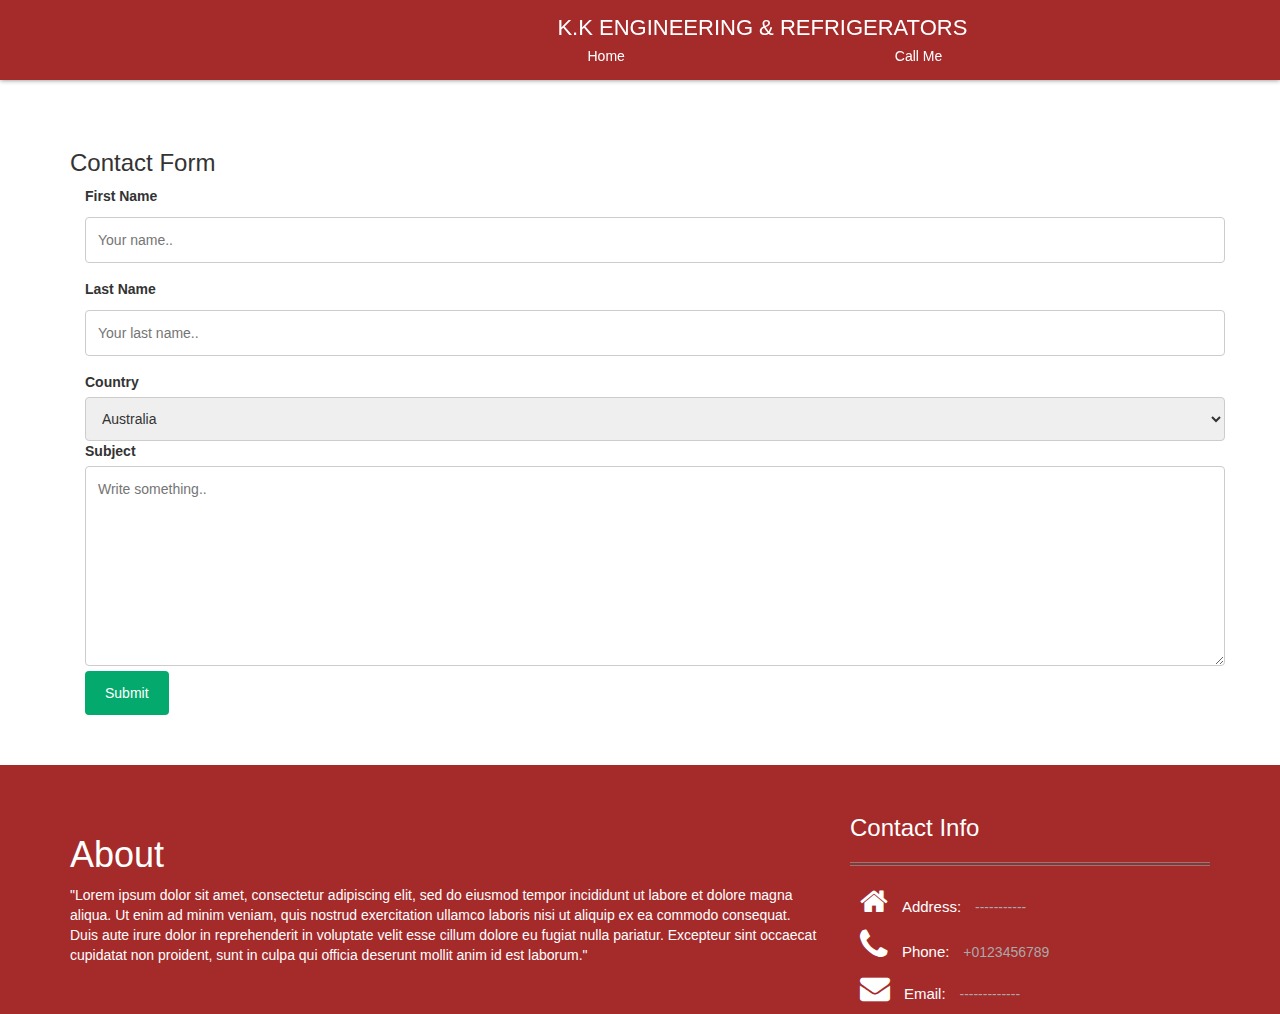
==== Contact.html @ 3ca13100 "Abhijeet Prajapati" ====
<!DOCTYPE html>
<html>
    <head>
        <title>K.K ENGINEERING & REFRIGERATORS</title>
        <link rel="stylesheet" href="./Style.CSS"><meta charset="utf-8">
        <meta name="viewport" content="width=device-width, initial-scale=1">
        <link rel="stylesheet" href="https://maxcdn.bootstrapcdn.com/bootstrap/3.4.0/css/bootstrap.min.css">
        <link rel="stylesheet" href="https://cdnjs.cloudflare.com/ajax/libs/font-awesome/4.7.0/css/font-awesome.min.css">
        <script src="https://ajax.googleapis.com/ajax/libs/jquery/3.4.0/jquery.min.js"></script>
        <script src="https://maxcdn.bootstrapcdn.com/bootstrap/3.4.0/js/bootstrap.min.js"></script>
    </head>
    <body>
        <header>
            <div>
                <nav class="nav" style="display: flex;">
                    <div class="row" style="text-align: center; padding-left: 465px;">
                        <div class="col-sm-12">
                            <div class="navlogo">
                                <a href="#" style="color: white;">K.K ENGINEERING & REFRIGERATORS</a>
                            </div>
                        </div>
                        <div class="col-sm-12">
                            <div class="row">
                                <div class="col-sm-6">
                                    <a href="./Index.html" style="color: white;">Home</a>
                                </div>
                                <div class="col-sm-6">
                                    <a href="tel:+1234567890" style="color: white;">Call Me</a>
                                </div>
                            </div>
                        </div>
                    </div>
                </nav>
            </div>
        </header>
        <div class="container">
            <div style=" margin-top: 150px; margin-bottom: 50px;">
                <h3>Contact Form</h3>
                <div class="container">
                <form action="/action_page.php">
                    <label for="fname">First Name</label>
                    <input type="text" id="fname" name="firstname" placeholder="Your name..">

                    <label for="lname">Last Name</label>
                    <input type="text" id="lname" name="lastname" placeholder="Your last name..">

                    <label for="country">Country</label>
                    <select id="country" name="country">
                    <option value="australia">Australia</option>
                    <option value="canada">Canada</option>
                    <option value="usa">USA</option>
                    </select>

                    <label for="subject">Subject</label>
                    <textarea id="subject" name="subject" placeholder="Write something.." style="height:200px"></textarea>

                    <input type="submit" value="Submit">
                </form>
                </div>
            </div>
        </div>
        <footer style="background-color: brown;">
            <div class="container">
                <div class="row">
                    <div class="col-sm-8" style="margin-top: 50px;">
                        <div class="row">
                            <div class="col-sm-12">
                                <h1 style="color: white;">About</h1>
                                <p style="color: white;">"Lorem ipsum dolor sit amet, consectetur adipiscing elit, sed do eiusmod tempor incididunt ut labore et dolore magna aliqua. 
                                    Ut enim ad minim veniam, quis nostrud exercitation ullamco laboris nisi ut aliquip ex ea commodo consequat. 
                                    Duis aute irure dolor in reprehenderit in voluptate velit esse cillum dolore eu fugiat nulla pariatur. 
                                    Excepteur sint occaecat cupidatat non proident, sunt in culpa qui officia deserunt mollit anim id est laborum."</p><p></p>
                            </div>
                        </div>
                    </div>
                    <div class="col-sm-4" style="margin-top: 50px;">
                        <h3 style="color:white; margin: 0px;">Contact Info</h3>
                        <hr style="margin:20px 0px 0px;padding:0px;border:0px;border-top: 1px solid gray;">
                        <hr style="margin:2px 0px 20px;padding:0px;border:0px;border-top: 1px solid gray;">
                        <div style="margin: 10px;">
                            <i class="fa fa-home" style="color:white;font-size: 30px;"></i>
                            <span style="color:white; font-size: 15px; margin-left: 10px;">Address:</span>
                            <span style="color:darkgray;margin-left: 10px;">-----------</span>
                        </div>
                        <div style="margin: 10px;">
                            <i class="fa fa-phone" style="color:white;font-size: 35px;"></i>
                            <span style="color:white; font-size: 15px; margin-left: 10px;">Phone:</span>
                            <span style="color:darkgray;margin-left: 10px;">+0123456789</span>
                        </div>
                        <div style="margin: 10px;">
                            <i class="fa fa-envelope" style="color:white;font-size: 30px;"></i>
                            <span style="color:white; font-size: 15px; margin-left: 10px;">Email:</span>
                            <span style="color:darkgray;margin-left: 10px;">-------------</span>
                        </div>
                    </div>
                </div>
            </div>
        </footer>
    </body>
</html>
---- Style.CSS ----
body {
    margin: 0px;
    padding: 0px;
}
.bgimage {
    background-image: url("./Assets/Refregeration.webp");
    width: 100%;
    height: 100vh;
    display: flow-root;
    background-repeat: no-repeat;
}
.banner {
    background-image: url("./Assets/Refregeration.webp");
    width: 100%;
    height: 600px;
    display: flow-root;
    background-repeat: no-repeat;
}
.bgimage01 {
    background-image: url("");
    width: 100%;
    height: auto;
    display: flow-root;
    margin-top: 100px;
    padding: 80px 0px;
    z-index: 999;
}
.nav {
    box-shadow: 0 0 5px grey;
    position: fixed;
    z-index: 50;
    align-items: center;
    background: brown;
    box-sizing: border-box;
    display: grid;
    height: 80px;
    left: 0;
    /* padding: 0 12px; */
    top: 0;
    width: 100%;
}
.navlogo {
    display: inline-block;
    box-flex: 1;
    flex-grow: 1;
    font-size: 22px;
    line-height: normal;
    min-width: 22px;
    overflow: hidden;
    padding: 0 20px;
    text-overflow: ellipsis;
    white-space: nowrap;
}
.button {
    color: white;
    text-align: center;
    border: none;
    text-decoration: none;
    background-color: #ff6b53;
    padding: 10px 20px;
    font-family: 'Roboto Condensed', sans-serif;
    font-size: 16px;
    border-radius: 5px;
    font-weight: 700;
    position: relative;
    display: inline-block;
    margin-bottom: 5px;
    text-transform: uppercase;
    box-shadow: 0 5px 0 #C2503D;
}
input[type=text], select, textarea {
    width: 100%;
    padding: 12px;
    border: 1px solid #ccc;
    border-radius: 4px;
    box-sizing: border-box;
    margin-top: 6px;
    margin-bottom: 16px;
    resize: vertical;
}
input[type=submit] {
    background-color: #04AA6D;
    color: white;
    padding: 12px 20px;
    border: none;
    border-radius: 4px;
    cursor: pointer;
}
input[type=submit]:hover {
    background-color: #45a049;
}
.div {
    font-size: 80px;
    width: 100%;
    color: white;
    text-align: center;
    font-weight: 700px;
    margin-bottom: 30px;
    text-shadow: 0 0 2px #222, 0 0 2px #222;
    line-height: 1.2;
}
.div0 {
    font-family:monospace;
    font-size: 28px;
    color:  #D8D8D8;
    text-shadow: 0 0 2px #222, 0 0 2px #222;
    text-align: center;
    width: 100%;
    margin-bottom: 30px;
}
.div01 {
    padding: 0 30px;
    position: absolute;
    z-index: 9998;
    margin: 0 auto;
    width: 100%;
    top: 30%;
    display: table;
    text-align: center;
}
.div02 {
    font-size: 30px;
    color: black;
    text-align: center;
    font-family: 'Roboto', sans-serif;
    padding: 0px 8px;
    margin: 0px 0px 0px;
}
.div03 {
    /* font-family:monospace; */
    font-size: 28px;
    color:  #D8D8D8;
    text-shadow: 0 0 2px #222, 0 0 2px #222;
    text-align: center;
    /* margin-top: 20px; */
    width: 100%;
    margin-bottom: 30px;
}
.div04 {
    text-align: center;
    /* margin-top: 80px; */
    font-size: 50px;
    font-weight: 700;
    margin: 0px 0px 0px;
    /* padding: 0px 30px; */
    color: #444;
    font-family: 'Roboto Condensed', sans-serif;
}
.div05 {
    position: relative;
    margin-bottom: 60px;
    padding: 0;
    border-bottom: 0;
    text-align: center;
    font-size: 50px;
    text-transform: uppercase;
    margin: 0px;
}
.bgcolor {
    background-color: #e7e7e7 !important;
    display: flow-root;
}
.style{
    color: black;
    display: table;
    margin: 50px auto 0;
    padding: 10px;
    border: 1px solid black;
    font-weight: 700;
    font-size: 16px;
}
.number {
    /* text-align: center; */
    color:#ff6b53;
    font-size: 50px;
    border-bottom: 1px solid darkgray;
}
.shadow {
    box-shadow: 0 4px 10px 0 rgba(0,0,0,0.2), 0 4px 20px 0 rgba(0,0,0,0.19);
}
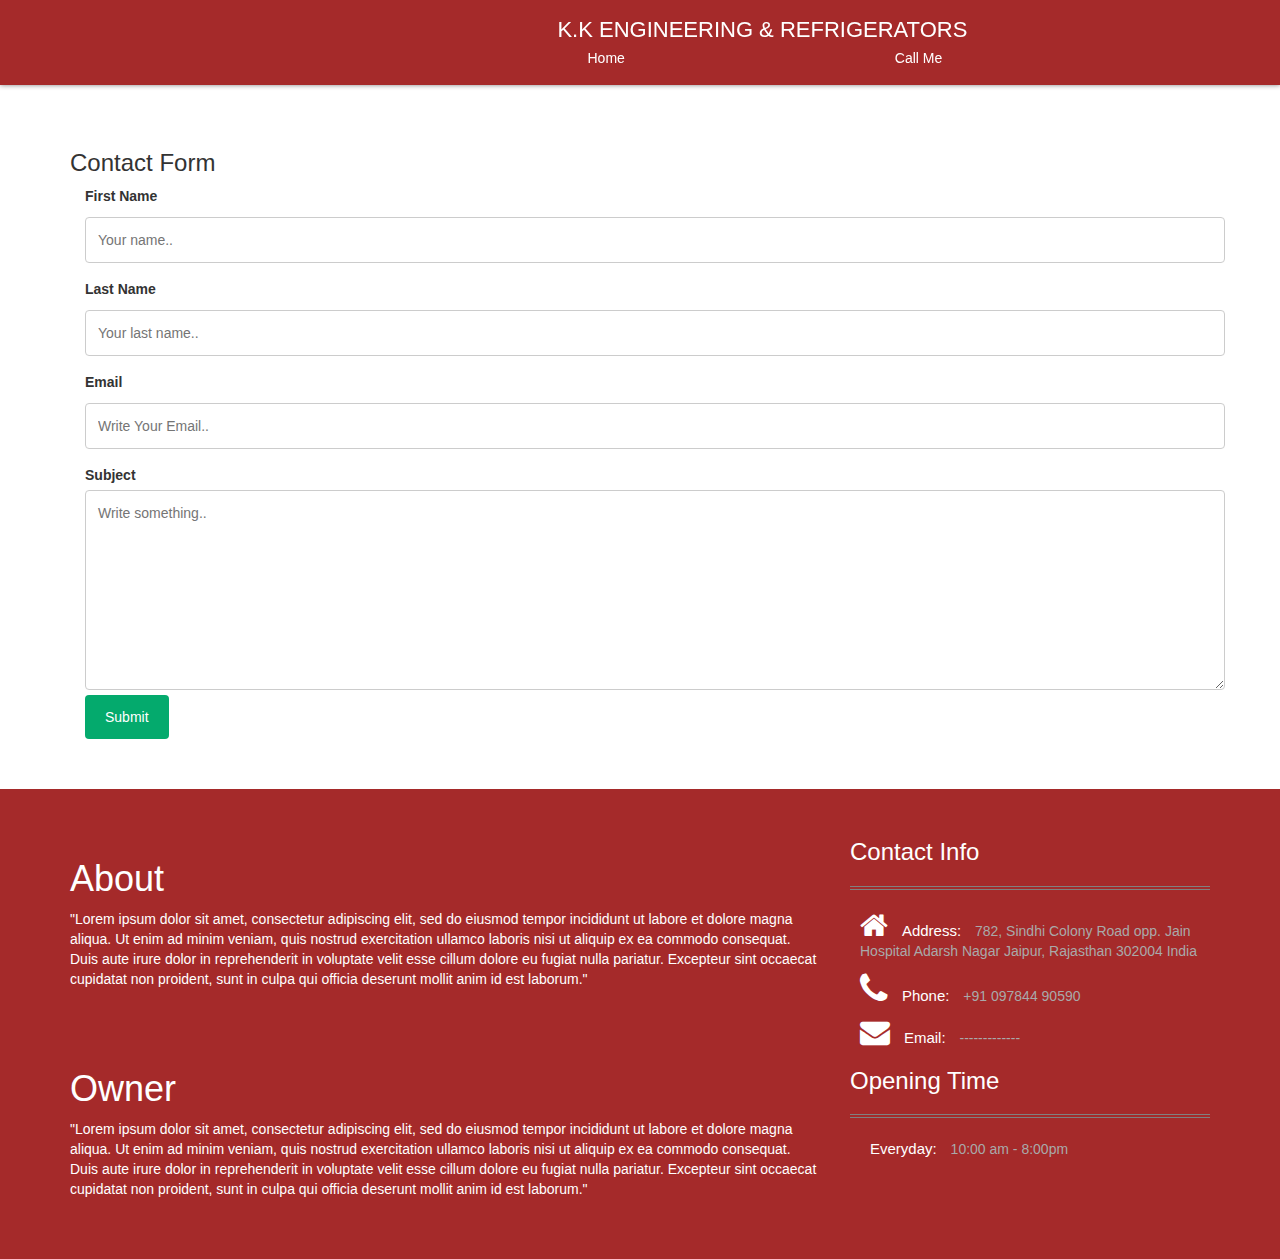
==== commit 653c0eb9: "Abhijeet Prajapati" ====
--- a/Contact.html
+++ b/Contact.html
@@ -44,12 +44,10 @@
                     <label for="lname">Last Name</label>
                     <input type="text" id="lname" name="lastname" placeholder="Your last name..">
 
-                    <label for="country">Country</label>
-                    <select id="country" name="country">
-                    <option value="australia">Australia</option>
-                    <option value="canada">Canada</option>
-                    <option value="usa">USA</option>
-                    </select>
+                    <label for="Email">Email</label>
+                    <input type="text" id="Email" name="Email" placeholder="Write Your Email..">
+                    <!-- <select id="Email" name="Email">
+                    </select> -->
 
                     <label for="subject">Subject</label>
                     <textarea id="subject" name="subject" placeholder="Write something.." style="height:200px"></textarea>
@@ -61,8 +59,8 @@
         </div>
         <footer style="background-color: brown;">
             <div class="container">
-                <div class="row">
-                    <div class="col-sm-8" style="margin-top: 50px;">
+                <div class="row" style="margin-top: 50px;">
+                    <div class="col-sm-8">
                         <div class="row">
                             <div class="col-sm-12">
                                 <h1 style="color: white;">About</h1>
@@ -71,26 +69,50 @@
                                     Duis aute irure dolor in reprehenderit in voluptate velit esse cillum dolore eu fugiat nulla pariatur. 
                                     Excepteur sint occaecat cupidatat non proident, sunt in culpa qui officia deserunt mollit anim id est laborum."</p><p></p>
                             </div>
+                            <div class="col-sm-12" style="margin-top: 50px; margin-bottom: 50px;">
+                                <h1 style="color: white;">Owner</h1>
+                                <p style="color: white;">"Lorem ipsum dolor sit amet, consectetur adipiscing elit, sed do eiusmod tempor incididunt ut labore et dolore magna aliqua. 
+                                    Ut enim ad minim veniam, quis nostrud exercitation ullamco laboris nisi ut aliquip ex ea commodo consequat. 
+                                    Duis aute irure dolor in reprehenderit in voluptate velit esse cillum dolore eu fugiat nulla pariatur. 
+                                    Excepteur sint occaecat cupidatat non proident, sunt in culpa qui officia deserunt mollit anim id est laborum."</p><p></p>
+                            </div>
                         </div>
                     </div>
-                    <div class="col-sm-4" style="margin-top: 50px;">
-                        <h3 style="color:white; margin: 0px;">Contact Info</h3>
-                        <hr style="margin:20px 0px 0px;padding:0px;border:0px;border-top: 1px solid gray;">
-                        <hr style="margin:2px 0px 20px;padding:0px;border:0px;border-top: 1px solid gray;">
-                        <div style="margin: 10px;">
-                            <i class="fa fa-home" style="color:white;font-size: 30px;"></i>
-                            <span style="color:white; font-size: 15px; margin-left: 10px;">Address:</span>
-                            <span style="color:darkgray;margin-left: 10px;">-----------</span>
-                        </div>
-                        <div style="margin: 10px;">
-                            <i class="fa fa-phone" style="color:white;font-size: 35px;"></i>
-                            <span style="color:white; font-size: 15px; margin-left: 10px;">Phone:</span>
-                            <span style="color:darkgray;margin-left: 10px;">+0123456789</span>
-                        </div>
-                        <div style="margin: 10px;">
-                            <i class="fa fa-envelope" style="color:white;font-size: 30px;"></i>
-                            <span style="color:white; font-size: 15px; margin-left: 10px;">Email:</span>
-                            <span style="color:darkgray;margin-left: 10px;">-------------</span>
+                    <div class="col-sm-4">
+                        <div class="row">
+                            <div class="col-sm-12">
+                                <h3 style="color:white; margin: 0px;">Contact Info</h3>
+                                <hr style="margin:20px 0px 0px;padding:0px;border:0px;border-top: 1px solid gray;">
+                                <hr style="margin:2px 0px 20px;padding:0px;border:0px;border-top: 1px solid gray;">
+                                <div style="margin: 10px;">
+                                    <i class="fa fa-home" style="color:white;font-size: 30px;"></i>
+                                    <span style="color:white; font-size: 15px; margin-left: 10px;">Address:</span>
+                                    <span style="color:darkgray;margin-left: 10px;">782, Sindhi Colony Road
+                                        opp. Jain Hospital
+                                        Adarsh Nagar
+                                        Jaipur, Rajasthan 302004
+                                        India</span>
+                                </div>
+                                <div style="margin: 10px;">
+                                    <i class="fa fa-phone" style="color:white;font-size: 35px;"></i>
+                                    <span style="color:white; font-size: 15px; margin-left: 10px;">Phone:</span>
+                                    <span style="color:darkgray;margin-left: 10px;">+91 097844 90590</span>
+                                </div>
+                                <div style="margin: 10px;">
+                                    <i class="fa fa-envelope" style="color:white;font-size: 30px;"></i>
+                                    <span style="color:white; font-size: 15px; margin-left: 10px;">Email:</span>
+                                    <span style="color:darkgray;margin-left: 10px;">-------------</span>
+                                </div>
+                            </div>
+                            <div class="col-sm-12" style="margin-top: 10px;">
+                                <h3 style="color:white; margin: 0px;">Opening Time</h3>
+                                <hr style="margin:20px 0px 0px;padding:0px;border:0px;border-top: 1px solid gray;">
+                                <hr style="margin:2px 0px 20px;padding:0px;border:0px;border-top: 1px solid gray;">
+                                <div style="margin: 10px;">
+                                    <span style="color:white; font-size: 15px; margin-left: 10px;">Everyday:</span>
+                                    <span style="color:darkgray;margin-left: 10px;">10:00 am - 8:00pm</span>
+                                </div>
+                            </div>
                         </div>
                     </div>
                 </div>
--- a/Style.CSS
+++ b/Style.CSS
@@ -3,14 +3,14 @@
     padding: 0px;
 }
 .bgimage {
-    background-image: url("./Assets/Refregeration.webp");
+    background-image: url("");
     width: 100%;
     height: 100vh;
     display: flow-root;
     background-repeat: no-repeat;
 }
 .banner {
-    background-image: url("./Assets/Refregeration.webp");
+    background-image: url("./Assets/Images/Refregeration.webp");
     width: 100%;
     height: 600px;
     display: flow-root;
@@ -33,7 +33,7 @@
     background: brown;
     box-sizing: border-box;
     display: grid;
-    height: 80px;
+    height: 85px;
     left: 0;
     /* padding: 0 12px; */
     top: 0;
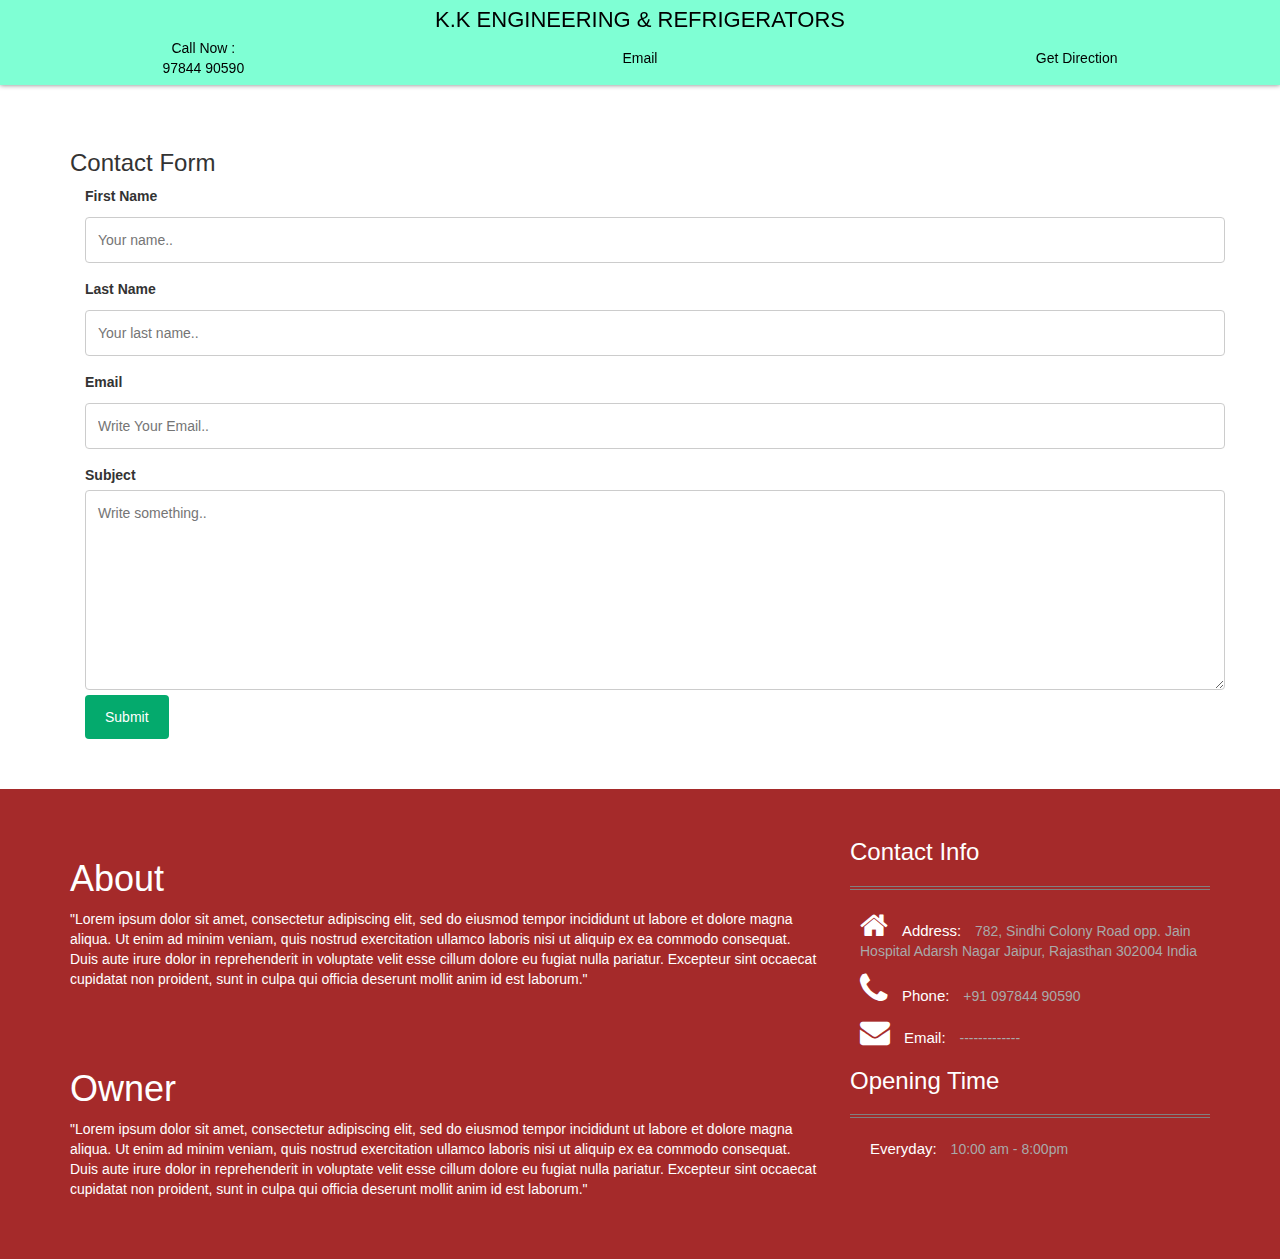
==== commit 5c2b773d: "Abhijeet Prajapati" ====
--- a/Contact.html
+++ b/Contact.html
@@ -12,20 +12,23 @@
     <body>
         <header>
             <div>
-                <nav class="nav" style="display: flex;">
-                    <div class="row" style="text-align: center; padding-left: 465px;">
+                <nav class="nav">
+                    <div class="row" style="text-align: center; align-content: center;">
                         <div class="col-sm-12">
                             <div class="navlogo">
-                                <a href="#" style="color: white;">K.K ENGINEERING & REFRIGERATORS</a>
+                                <a href="#" style="color: black">K.K ENGINEERING & REFRIGERATORS</a>
                             </div>
                         </div>
                         <div class="col-sm-12">
                             <div class="row">
-                                <div class="col-sm-6">
-                                    <a href="./Index.html" style="color: white;">Home</a>
+                                <div class="col-sm-4">
+                                    <a href="tel:+1234567890" style="color: black"><span>Call Now :</span><br><span>97844 90590</span></a>
                                 </div>
-                                <div class="col-sm-6">
-                                    <a href="tel:+1234567890" style="color: white;">Call Me</a>
+                                <div class="col-sm-4" style="margin-top: 10px;">
+                                    <a target="_self" href="./Contact.html" style="color: black">Email</a>
+                                </div>
+                                <div class="col-sm-4" style="margin-top: 10px;">
+                                    <a target="_blank" href="https://www.google.com/maps/dir//K.K+ENGINEERING+%26+REFRIGERATION/@26.8974818,75.7663652,12z/data=!4m8!4m7!1m0!1m5!1m1!1s0x396db7456c5d7c85:0xdb87c02f99ed81a3!2m2!1d75.8364055!2d26.8974991" style="color: black">Get Direction</a>
                                 </div>
                             </div>
                         </div>
--- a/Style.CSS
+++ b/Style.CSS
@@ -10,7 +10,8 @@
     background-repeat: no-repeat;
 }
 .banner {
-    background-image: url("./Assets/Images/Refregeration.webp");
+    margin: 20px;
+    background-image: url("./Assets/Home\ Image.jpg");
     width: 100%;
     height: 600px;
     display: flow-root;
@@ -30,7 +31,7 @@
     position: fixed;
     z-index: 50;
     align-items: center;
-    background: brown;
+    background: aquamarine;
     box-sizing: border-box;
     display: grid;
     height: 85px;
@@ -139,11 +140,11 @@
 .div04 {
     text-align: center;
     /* margin-top: 80px; */
-    font-size: 50px;
-    font-weight: 700;
+    font-size: 40px;
+    /* font-weight: 100; */
     margin: 0px 0px 0px;
     /* padding: 0px 30px; */
-    color: #444;
+    color: black;
     font-family: 'Roboto Condensed', sans-serif;
 }
 .div05 {
@@ -155,6 +156,11 @@
     font-size: 50px;
     text-transform: uppercase;
     margin: 0px;
+}
+.div06 {
+    display: flex;
+    flex-wrap: wrap;
+    justify-content: space-between;
 }
 .bgcolor {
     background-color: #e7e7e7 !important;
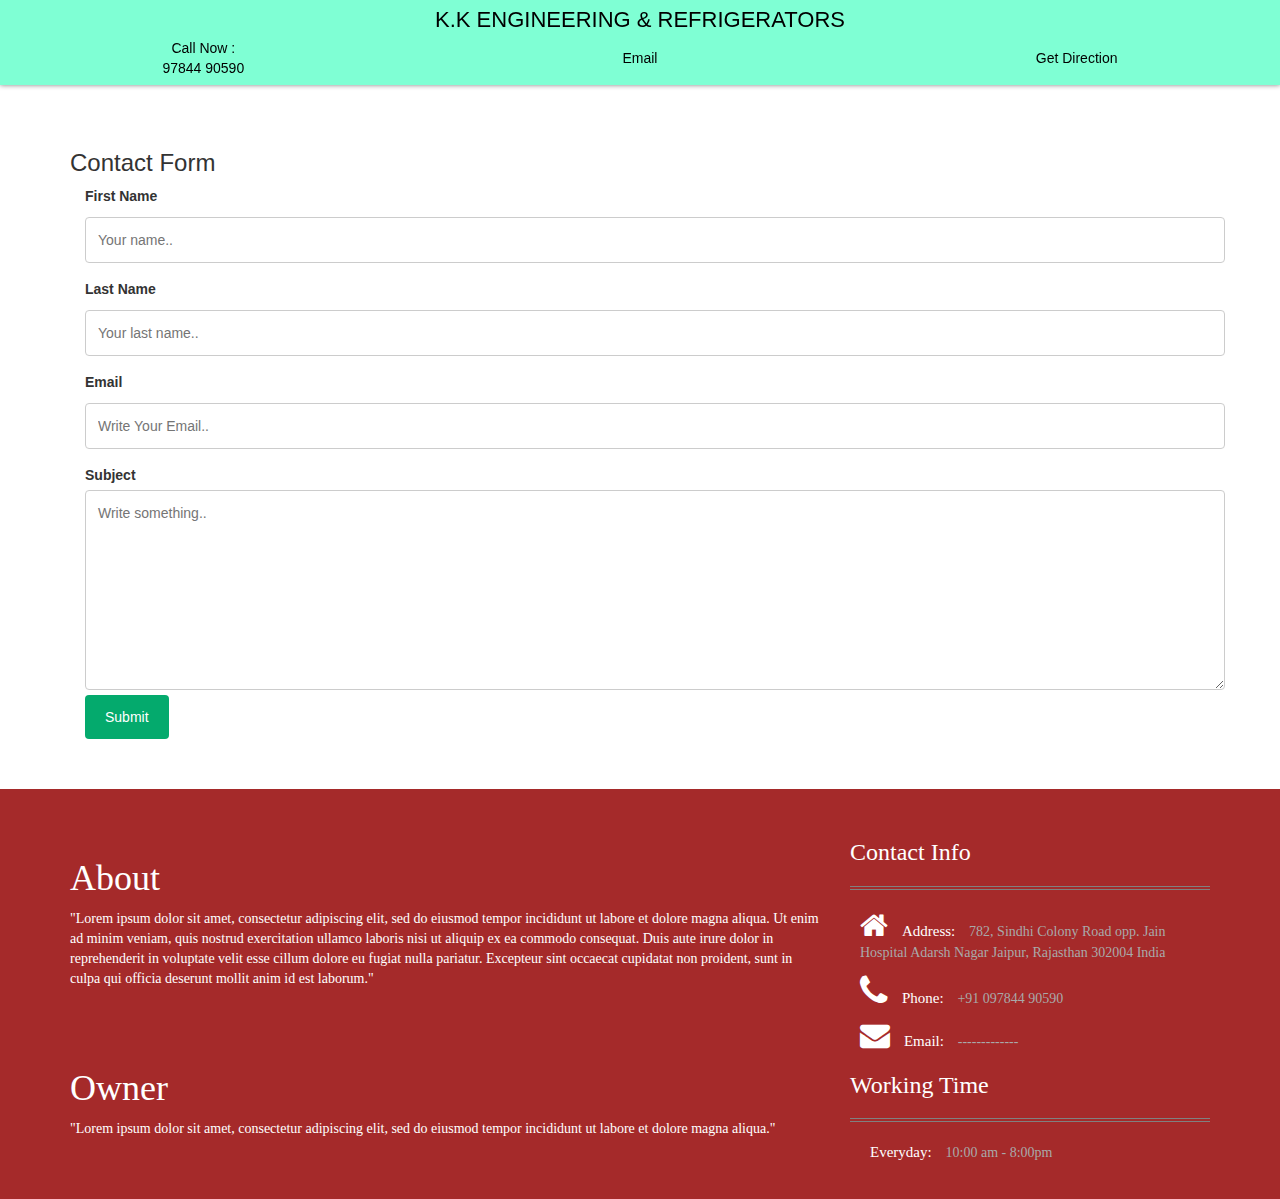
==== commit e8b037b2: "Abhijeet Prajapati" ====
--- a/Contact.html
+++ b/Contact.html
@@ -16,7 +16,7 @@
                     <div class="row" style="text-align: center; align-content: center;">
                         <div class="col-sm-12">
                             <div class="navlogo">
-                                <a href="#" style="color: black">K.K ENGINEERING & REFRIGERATORS</a>
+                                <a href="./Index.html" style="color: black">K.K ENGINEERING & REFRIGERATORS</a>
                             </div>
                         </div>
                         <div class="col-sm-12">
@@ -66,31 +66,28 @@
                     <div class="col-sm-8">
                         <div class="row">
                             <div class="col-sm-12">
-                                <h1 style="color: white;">About</h1>
-                                <p style="color: white;">"Lorem ipsum dolor sit amet, consectetur adipiscing elit, sed do eiusmod tempor incididunt ut labore et dolore magna aliqua. 
+                                <h1 style="color: white; font-family: serif;">About</h1>
+                                <p style="color: white; font-family: serif;">"Lorem ipsum dolor sit amet, consectetur adipiscing elit, sed do eiusmod tempor incididunt ut labore et dolore magna aliqua. 
                                     Ut enim ad minim veniam, quis nostrud exercitation ullamco laboris nisi ut aliquip ex ea commodo consequat. 
                                     Duis aute irure dolor in reprehenderit in voluptate velit esse cillum dolore eu fugiat nulla pariatur. 
                                     Excepteur sint occaecat cupidatat non proident, sunt in culpa qui officia deserunt mollit anim id est laborum."</p><p></p>
                             </div>
                             <div class="col-sm-12" style="margin-top: 50px; margin-bottom: 50px;">
-                                <h1 style="color: white;">Owner</h1>
-                                <p style="color: white;">"Lorem ipsum dolor sit amet, consectetur adipiscing elit, sed do eiusmod tempor incididunt ut labore et dolore magna aliqua. 
-                                    Ut enim ad minim veniam, quis nostrud exercitation ullamco laboris nisi ut aliquip ex ea commodo consequat. 
-                                    Duis aute irure dolor in reprehenderit in voluptate velit esse cillum dolore eu fugiat nulla pariatur. 
-                                    Excepteur sint occaecat cupidatat non proident, sunt in culpa qui officia deserunt mollit anim id est laborum."</p><p></p>
+                                <h1 style="color: white; font-family: serif;">Owner</h1>
+                                <p style="color: white; font-family: serif;">"Lorem ipsum dolor sit amet, consectetur adipiscing elit, sed do eiusmod tempor incididunt ut labore et dolore magna aliqua."</p>
                             </div>
                         </div>
                     </div>
                     <div class="col-sm-4">
                         <div class="row">
                             <div class="col-sm-12">
-                                <h3 style="color:white; margin: 0px;">Contact Info</h3>
+                                <h3 style="color:white; margin: 0px; font-family: serif;">Contact Info</h3>
                                 <hr style="margin:20px 0px 0px;padding:0px;border:0px;border-top: 1px solid gray;">
                                 <hr style="margin:2px 0px 20px;padding:0px;border:0px;border-top: 1px solid gray;">
                                 <div style="margin: 10px;">
                                     <i class="fa fa-home" style="color:white;font-size: 30px;"></i>
-                                    <span style="color:white; font-size: 15px; margin-left: 10px;">Address:</span>
-                                    <span style="color:darkgray;margin-left: 10px;">782, Sindhi Colony Road
+                                    <span style="color:white; font-size: 15px; margin-left: 10px; font-family: serif;">Address:</span>
+                                    <span style="color:darkgray;margin-left: 10px; font-family: serif;">782, Sindhi Colony Road
                                         opp. Jain Hospital
                                         Adarsh Nagar
                                         Jaipur, Rajasthan 302004
@@ -98,22 +95,22 @@
                                 </div>
                                 <div style="margin: 10px;">
                                     <i class="fa fa-phone" style="color:white;font-size: 35px;"></i>
-                                    <span style="color:white; font-size: 15px; margin-left: 10px;">Phone:</span>
-                                    <span style="color:darkgray;margin-left: 10px;">+91 097844 90590</span>
+                                    <span style="color:white; font-size: 15px; margin-left: 10px; font-family: serif;">Phone:</span>
+                                    <span style="color:darkgray;margin-left: 10px; font-family: serif;">+91 097844 90590</span>
                                 </div>
                                 <div style="margin: 10px;">
                                     <i class="fa fa-envelope" style="color:white;font-size: 30px;"></i>
-                                    <span style="color:white; font-size: 15px; margin-left: 10px;">Email:</span>
-                                    <span style="color:darkgray;margin-left: 10px;">-------------</span>
+                                    <span style="color:white; font-size: 15px; margin-left: 10px; font-family: serif;">Email:</span>
+                                    <span style="color:darkgray;margin-left: 10px; font-family: serif;">-------------</span>
                                 </div>
                             </div>
                             <div class="col-sm-12" style="margin-top: 10px;">
-                                <h3 style="color:white; margin: 0px;">Opening Time</h3>
+                                <h3 style="color:white; margin: 0px; font-family: serif;">Working Time</h3>
                                 <hr style="margin:20px 0px 0px;padding:0px;border:0px;border-top: 1px solid gray;">
                                 <hr style="margin:2px 0px 20px;padding:0px;border:0px;border-top: 1px solid gray;">
                                 <div style="margin: 10px;">
-                                    <span style="color:white; font-size: 15px; margin-left: 10px;">Everyday:</span>
-                                    <span style="color:darkgray;margin-left: 10px;">10:00 am - 8:00pm</span>
+                                    <span style="color:white; font-size: 15px; margin-left: 10px; font-family: serif;">Everyday:</span>
+                                    <span style="color:darkgray;margin-left: 10px; font-family: serif;">10:00 am - 8:00pm</span>
                                 </div>
                             </div>
                         </div>
--- a/Style.CSS
+++ b/Style.CSS
@@ -145,7 +145,7 @@
     margin: 0px 0px 0px;
     /* padding: 0px 30px; */
     color: black;
-    font-family: 'Roboto Condensed', sans-serif;
+    font-family: serif;
 }
 .div05 {
     position: relative;
@@ -161,6 +161,10 @@
     display: flex;
     flex-wrap: wrap;
     justify-content: space-between;
+}
+.div07 {
+    flex-basis: 32%;
+    max-width: 300px;
 }
 .bgcolor {
     background-color: #e7e7e7 !important;
